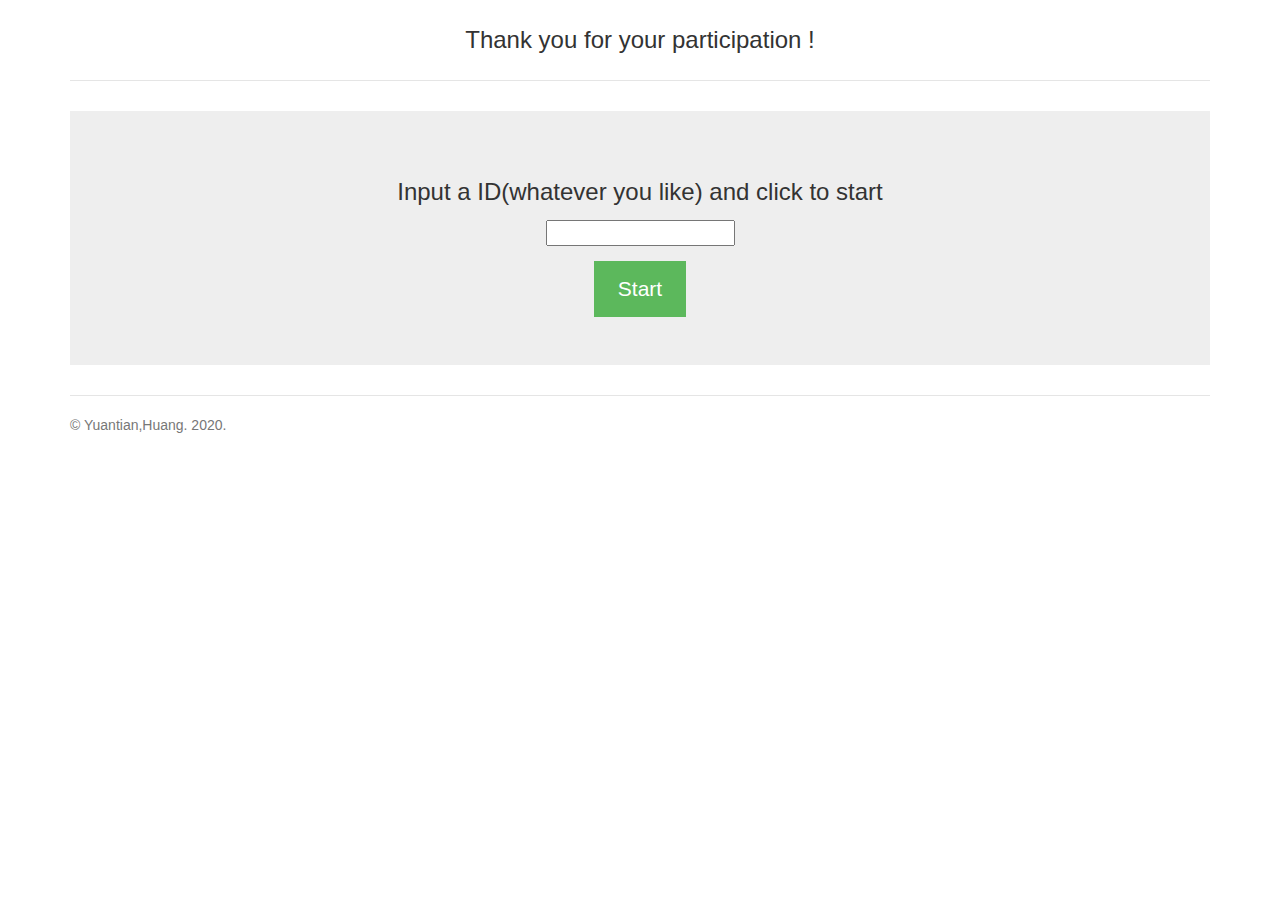
==== templates/index.html @ 3924846d "V_0.1" ====
<!DOCTYPE html>
<html lang="en">
 
<head>
    <title>User Test V_0.1</title>
    <link href="https://maxcdn.bootstrapcdn.com/bootstrap/3.3.7/css/bootstrap.min.css" rel="stylesheet">
    <link href="../static/jumbotron-narrow.css" rel="stylesheet">
    <link href="../static/style.css" rel="stylesheet">
</head>
 
<body>
 
    <div class="container">
        <div class="header">
            <h3 class="text-center">Thank you for your participation !</h3>
        </div>
        <div class="jumbotron">
            <h3 class="text-center">Input a ID(whatever you like) and click to start</h3>
            <p class="lead"></p>
                  <form id="form-start" action="{{ url_for('start') }}" method="POST" enctype="multipart/form-data">
                  <input name="id">
                  <p></p>
                  <button id="Start" class="btn btn-lg btn-success" type="submit" name="mode" value=id>Start</button>
                  </form>
        </div> 
        <footer class="footer">
            <p>&copy; Yuantian,Huang. 2020.</p>
        </footer>
    </div>
</body>
 
</html>
---- static/jumbotron-narrow.css ----
/* Space out content a bit */
body {
  padding-top: 20px;
  padding-bottom: 20px;
}

/* Everything but the jumbotron gets side spacing for mobile first views */
.header,
.marketing,
.footer {
  padding-right: 15px;
  padding-left: 15px;
}

/* Custom page header */
.header {
  padding-bottom: 20px;
  border-bottom: 1px solid #e5e5e5;
}
/* Make the masthead heading the same height as the navigation */
.header h3 {
  margin-top: 0;
  margin-bottom: 0;
  line-height: 40px;
}

/* Custom page footer */
.footer {
  padding-top: 19px;
  color: #777;
  border-top: 1px solid #e5e5e5;
}

/* Customize container */
@media (min-width: 768px) {
  .container {
    /*max-width: 730px;*/
  }
}
.container-narrow > hr {
  margin: 30px 0;
}

/* Main marketing message and sign up button */
.jumbotron {
  text-align: center;
  border-bottom: 1px solid #e5e5e5;
}
.jumbotron .btn {
  padding: 14px 24px;
  font-size: 21px;
}

/* Supporting marketing content */
.marketing {
  margin: 40px 0;
}
.marketing p + h4 {
  margin-top: 28px;
}

/* Responsive: Portrait tablets and up */
@media screen and (min-width: 768px) {
  /* Remove the padding we set earlier */
  .header,
  .marketing,
  .footer {
    padding-right: 0;
    padding-left: 0;
  }
  /* Space out the masthead */
  .header {
    margin-bottom: 30px;
  }
  /* Remove the bottom border on the jumbotron for visual effect */
  .jumbotron {
    border-bottom: 0;
  }
}

 /* RD: making vertical align great again */
.table > tbody > tr > td {
     vertical-align: middle;
}
---- static/style.css ----
.btn-lg,
.nav-pills > li > a,
.container .jumbotron {
    border: 0px;
    border-radius: 0px;
}

#upload-button,
#file-picker {
    margin-top: 30px;
}
}
div#image-container {
    max-width: 512px;
}

div#image-container > img {
    max-width: 100%;
}


.hidden {
	display: none !important;
}
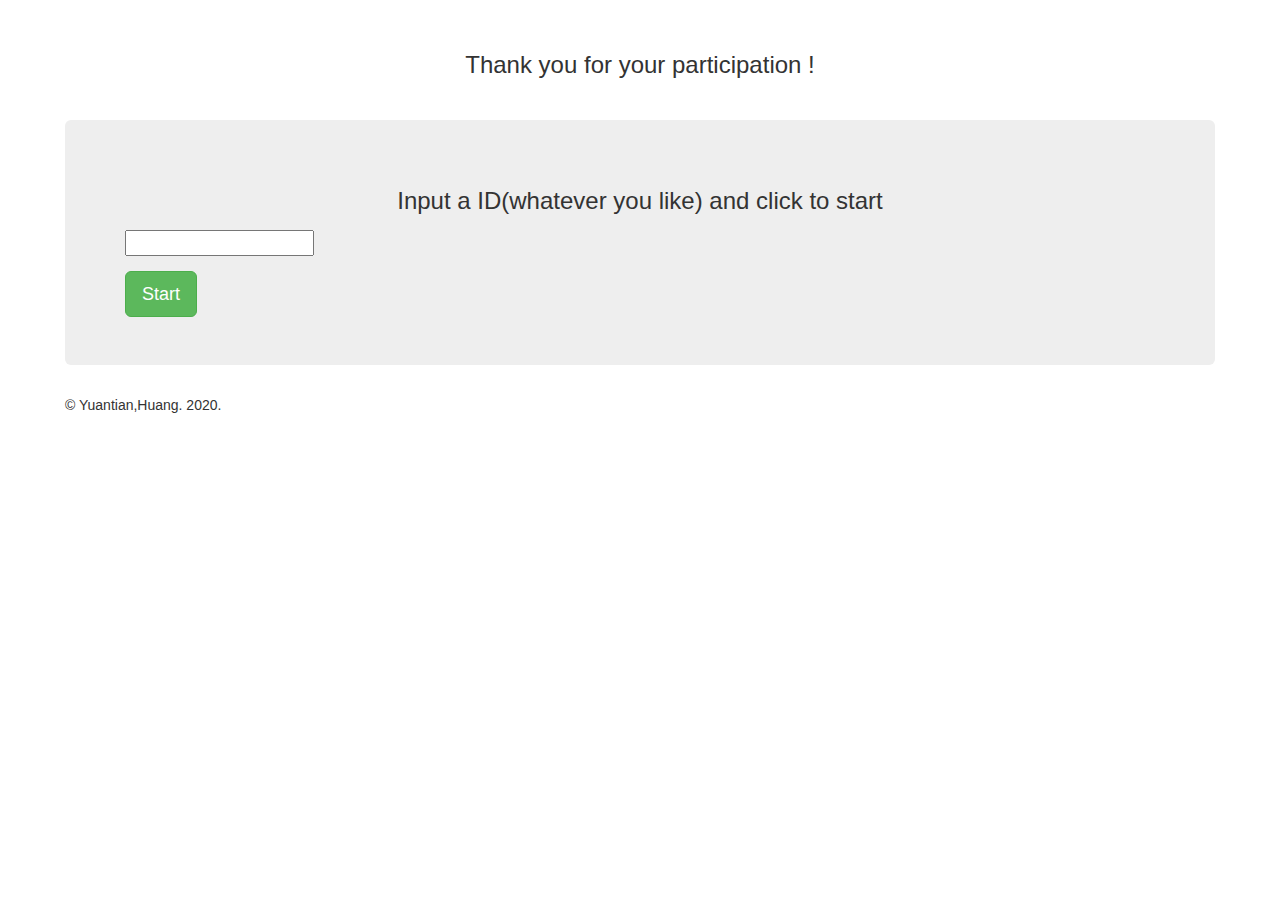
==== commit fb2f585f: "update :" ====
--- a/templates/index.html
+++ b/templates/index.html
@@ -4,7 +4,6 @@
 <head>
     <title>User Test V_0.1</title>
     <link href="https://maxcdn.bootstrapcdn.com/bootstrap/3.3.7/css/bootstrap.min.css" rel="stylesheet">
-    <link href="../static/jumbotron-narrow.css" rel="stylesheet">
     <link href="../static/style.css" rel="stylesheet">
 </head>
  
--- a/static/style.css
+++ b/static/style.css
@@ -1,23 +1,70 @@
 .btn-lg,
 .nav-pills > li > a,
-.container .jumbotron {
-    border: 0px;
-    border-radius: 0px;
+
+body {
+  margin: 0;
+  font-family: Arial;
 }
 
-#upload-button,
-#file-picker {
-    margin-top: 30px;
-}
-}
-div#image-container {
-    max-width: 512px;
+.header {
+  text-align: center;
+  padding: 32px;
 }
 
-div#image-container > img {
-    max-width: 100%;
+.column_left {
+  /*-ms-flex: 50%; /* IE 10 */
+  padding: 0 10px;
+  margin-right: auto;
+  margin-left: auto;
+  margin-top: 0;
+  margin-bottom: 0;
+  text-align: center;
 }
 
+.column_right {
+  /*-ms-flex: 50%; /* IE 10 */
+  padding: 0 10px;
+  margin-left: auto;
+  margin-right: auto;
+  margin-top: 0;
+  margin-bottom: 0;
+  text-align: center;
+}
+
+
+.column {
+  /*-ms-flex: 50%; /* IE 10 */
+  padding: 0 10px;
+  margin: 0 auto;
+  text-align: center;
+}
+
+
+.container {
+  /*display: -ms-flexbox;
+  display: flex;*/
+  -ms-flex-wrap: wrap;
+  flex-wrap: wrap;
+  padding: 0 10px;
+  margin: 0 auto;
+}
+
+.row {
+  display: -ms-flexbox;
+  display: flex;
+  -ms-flex-wrap: wrap;
+  flex-wrap: wrap;
+  padding: 0 10px;
+  margin: 0 auto;
+}
+  
+img {
+    border: 1px solid #ddd;
+    border-radius: 8px;
+    padding: 5px;
+    margin: 0 auto
+  }
+  
 
 .hidden {
 	display: none !important;
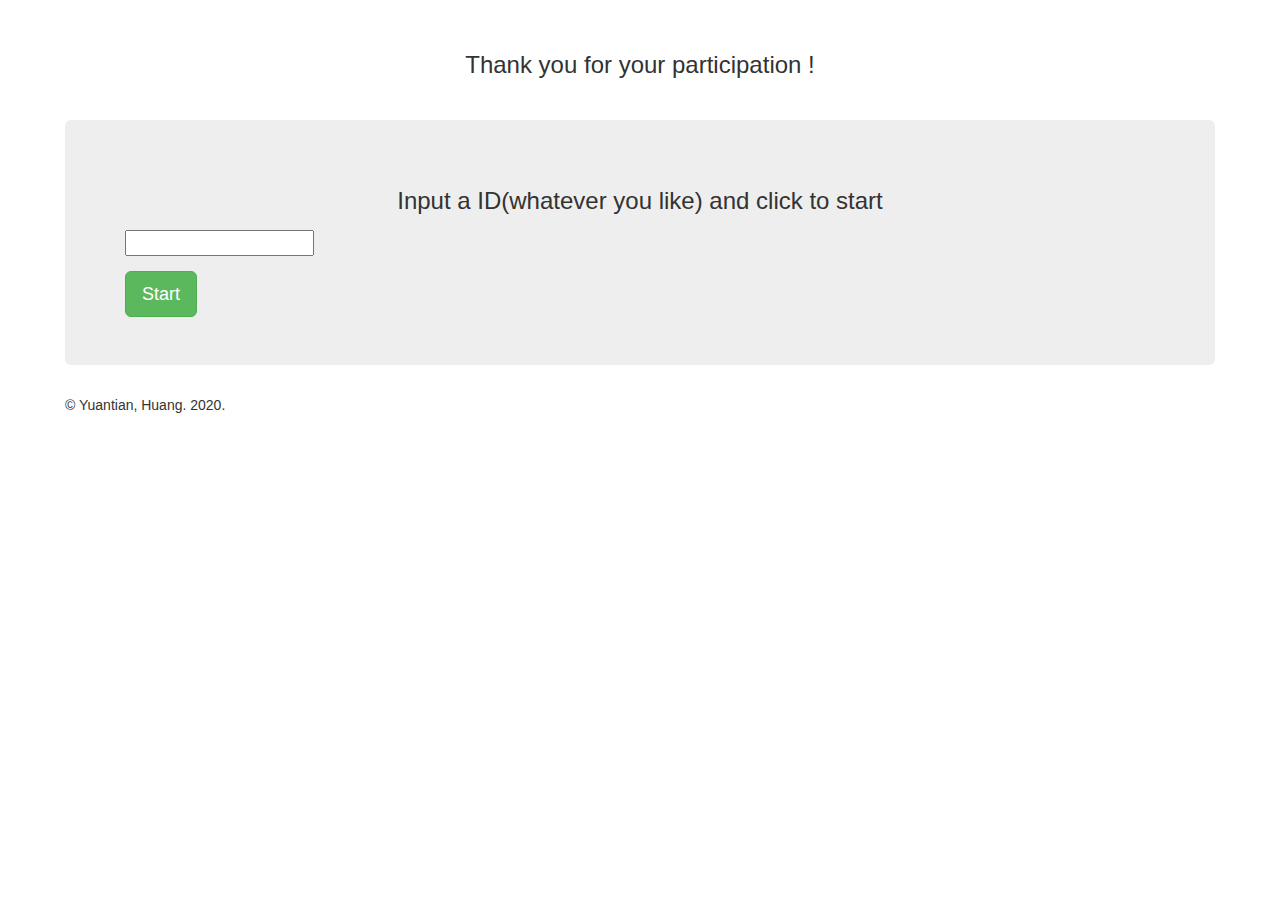
==== commit fd8b1192: "update" ====
--- a/templates/index.html
+++ b/templates/index.html
@@ -2,7 +2,7 @@
 <html lang="en">
  
 <head>
-    <title>User Test V_0.1</title>
+    <title>User Test V_1.0</title>
     <link href="https://maxcdn.bootstrapcdn.com/bootstrap/3.3.7/css/bootstrap.min.css" rel="stylesheet">
     <link href="../static/style.css" rel="stylesheet">
 </head>
@@ -23,7 +23,7 @@
                   </form>
         </div> 
         <footer class="footer">
-            <p>&copy; Yuantian,Huang. 2020.</p>
+            <p>&copy; Yuantian, Huang. 2020.</p>
         </footer>
     </div>
 </body>
